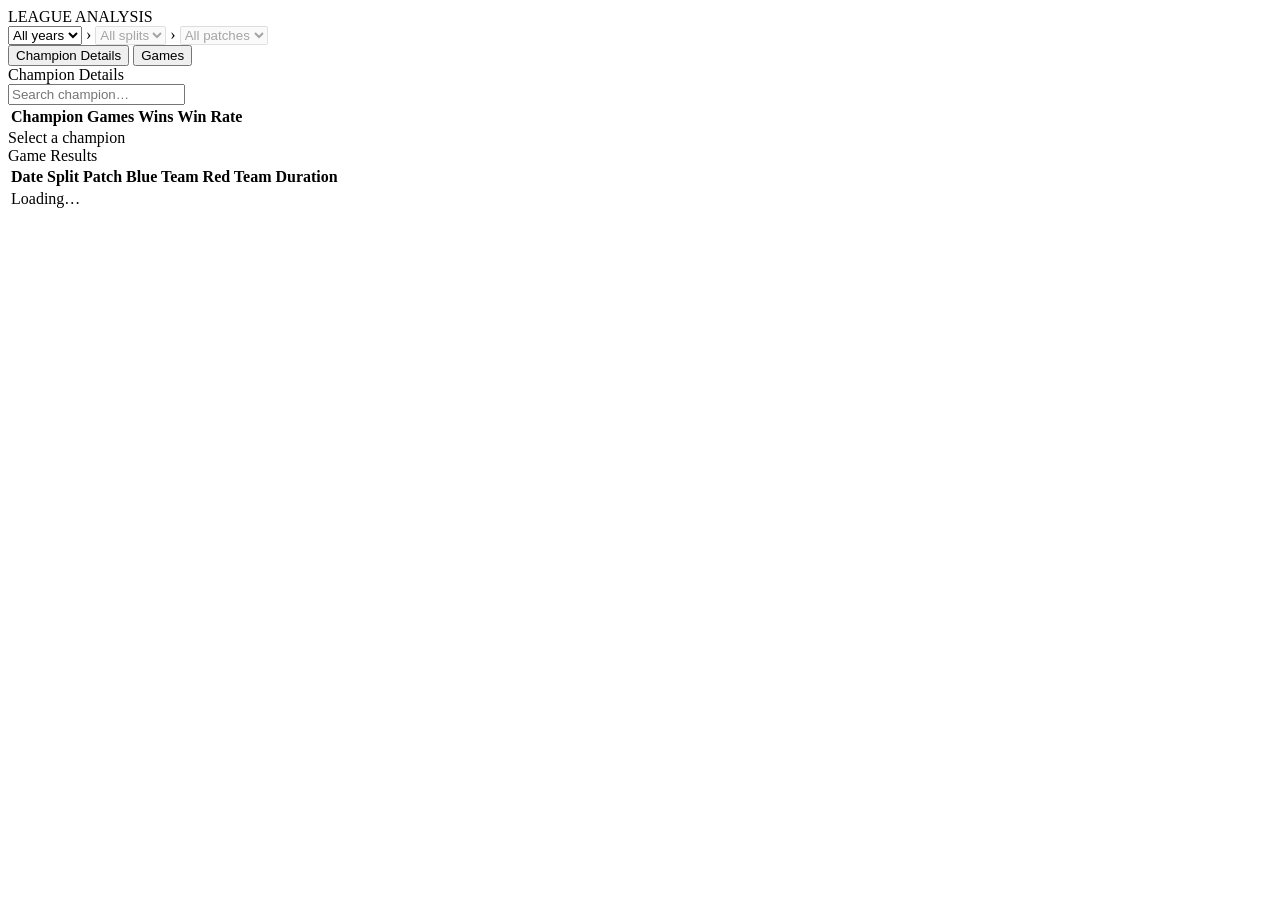
==== frontend/index.html @ 39f958fe "refactor: split app.js into focused modules under frontend/js/" ====
<!DOCTYPE html>
<html lang="en">
<head>
  <meta charset="UTF-8" />
  <meta name="viewport" content="width=device-width, initial-scale=1.0" />
  <title>League Data Analysis</title>
  <link rel="stylesheet" href="/style.css" />
</head>
<body>

<header>
  <div class="logo">LEAGUE ANALYSIS</div>
</header>

<div class="controls-bar">
  <div class="filter-cascade">
    <select id="year-select" class="filter-select">
      <option value="">All years</option>
    </select>
    <span class="filter-arrow">›</span>
    <select id="split-select" class="filter-select" disabled>
      <option value="">All splits</option>
    </select>
    <span class="filter-arrow">›</span>
    <select id="patch-select" class="filter-select" disabled>
      <option value="">All patches</option>
    </select>
  </div>
  <nav>
    <button class="active" data-view="view-details">
      Champion Details
    </button>
    <button data-view="view-games">Games</button>
  </nav>
</div>

<main>
  <div id="view-details" class="view active">
    <div class="section-title">Champion Details</div>
    <input class="search-bar" id="search" type="text"
      placeholder="Search champion…" />
    <div class="details-layout">
      <div class="table-wrap">
        <table>
          <thead>
            <tr>
              <th data-col="champion">Champion</th>
              <th data-col="total_games">Games</th>
              <th data-col="wins">Wins</th>
              <th data-col="win_rate">Win Rate</th>
            </tr>
          </thead>
          <tbody id="champ-tbody"></tbody>
        </table>
      </div>
      <div id="detail-card" class="detail-card">
        <div class="empty">Select a champion</div>
      </div>
    </div>
  </div>

  <div id="view-games" class="view">
    <div class="section-title">Game Results</div>
    <div class="table-wrap">
      <table>
        <thead>
          <tr>
            <th>Date</th>
            <th>Split</th>
            <th>Patch</th>
            <th class="team-col">Blue Team</th>
            <th class="team-col">Red Team</th>
            <th>Duration</th>
          </tr>
        </thead>
        <tbody id="games-tbody">
          <tr>
            <td colspan="6" class="loading">
              Loading…
            </td>
          </tr>
        </tbody>
      </table>
    </div>
  </div>

</main>

<script src="/js/state.js"></script>
<script src="/js/ddragon.js"></script>
<script src="/js/teams.js"></script>
<script src="/js/api.js"></script>
<script src="/js/filters.js"></script>
<script src="/js/chart.js"></script>
<script src="/js/detail-card.js"></script>
<script src="/js/champion-table.js"></script>
<script src="/js/games.js"></script>
<script src="/js/main.js"></script>
</body>
</html>
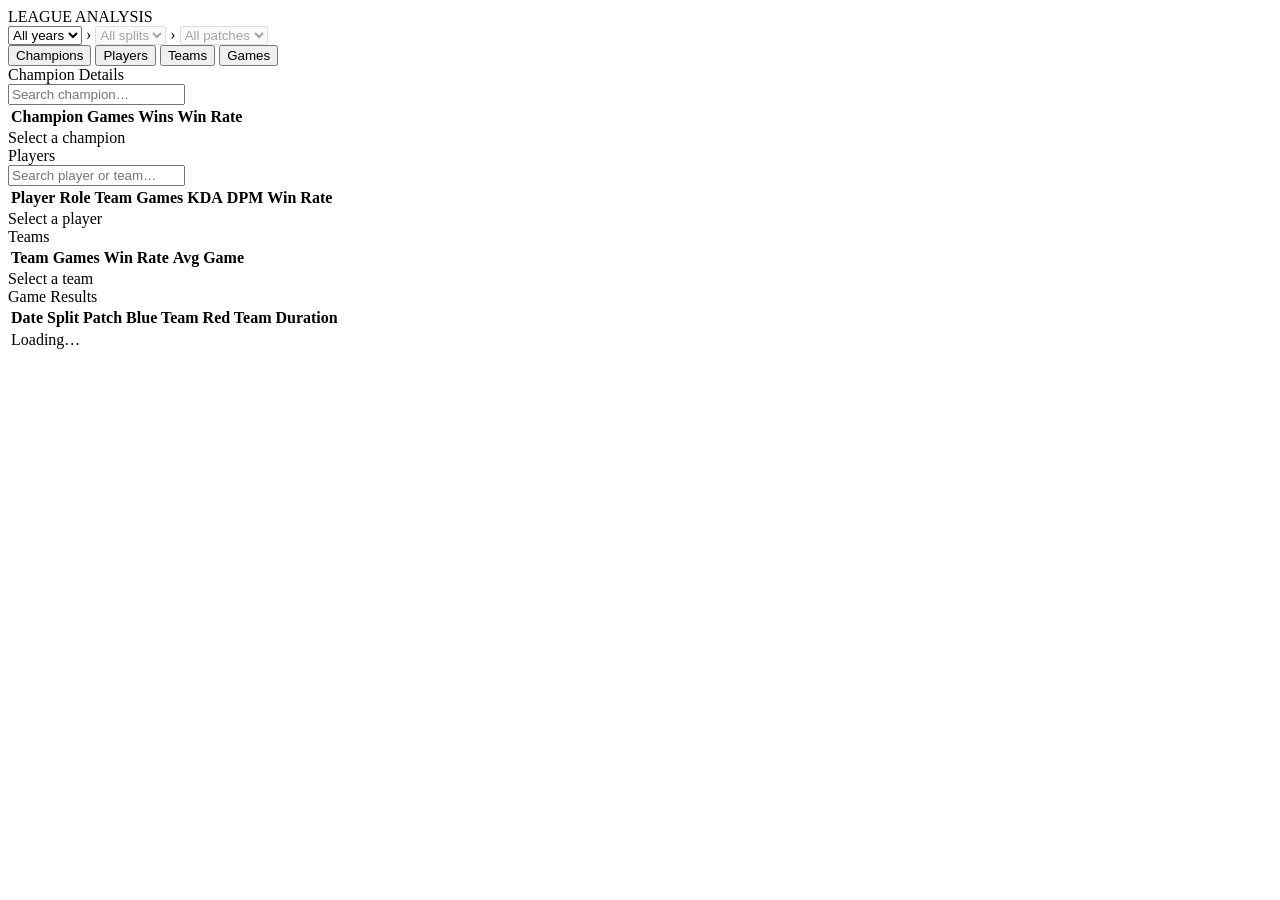
==== commit 2652b595: "feat: add Player and Team views with detail cards - Players view: list with role/team/KDA/DPM/WR, de" ====
--- a/frontend/index.html
+++ b/frontend/index.html
@@ -27,14 +27,16 @@
     </select>
   </div>
   <nav>
-    <button class="active" data-view="view-details">
-      Champion Details
-    </button>
+    <button class="active" data-view="view-details">Champions</button>
+    <button data-view="view-players">Players</button>
+    <button data-view="view-teams">Teams</button>
     <button data-view="view-games">Games</button>
   </nav>
 </div>
 
 <main>
+
+  <!-- ── Champions ── -->
   <div id="view-details" class="view active">
     <div class="section-title">Champion Details</div>
     <input class="search-bar" id="search" type="text"
@@ -59,6 +61,58 @@
     </div>
   </div>
 
+  <!-- ── Players ── -->
+  <div id="view-players" class="view">
+    <div class="section-title">Players</div>
+    <input class="search-bar" id="player-search" type="text"
+      placeholder="Search player or team…" />
+    <div class="details-layout">
+      <div class="table-wrap">
+        <table>
+          <thead>
+            <tr>
+              <th data-col-p="playername">Player</th>
+              <th data-col-p="position">Role</th>
+              <th data-col-p="teamname">Team</th>
+              <th data-col-p="games">Games</th>
+              <th data-col-p="kda">KDA</th>
+              <th data-col-p="dpm">DPM</th>
+              <th data-col-p="win_rate">Win Rate</th>
+            </tr>
+          </thead>
+          <tbody id="player-tbody"></tbody>
+        </table>
+      </div>
+      <div id="player-detail-card" class="detail-card">
+        <div class="empty">Select a player</div>
+      </div>
+    </div>
+  </div>
+
+  <!-- ── Teams ── -->
+  <div id="view-teams" class="view">
+    <div class="section-title">Teams</div>
+    <div class="details-layout">
+      <div class="table-wrap">
+        <table>
+          <thead>
+            <tr>
+              <th data-col-t="teamname">Team</th>
+              <th data-col-t="games">Games</th>
+              <th data-col-t="win_rate">Win Rate</th>
+              <th data-col-t="avg_game_min">Avg Game</th>
+            </tr>
+          </thead>
+          <tbody id="team-tbody"></tbody>
+        </table>
+      </div>
+      <div id="team-detail-card" class="detail-card">
+        <div class="empty">Select a team</div>
+      </div>
+    </div>
+  </div>
+
+  <!-- ── Games ── -->
   <div id="view-games" class="view">
     <div class="section-title">Game Results</div>
     <div class="table-wrap">
@@ -75,9 +129,7 @@
         </thead>
         <tbody id="games-tbody">
           <tr>
-            <td colspan="6" class="loading">
-              Loading…
-            </td>
+            <td colspan="6" class="loading">Loading…</td>
           </tr>
         </tbody>
       </table>
@@ -94,6 +146,8 @@
 <script src="/js/chart.js"></script>
 <script src="/js/detail-card.js"></script>
 <script src="/js/champion-table.js"></script>
+<script src="/js/player-view.js"></script>
+<script src="/js/team-view.js"></script>
 <script src="/js/games.js"></script>
 <script src="/js/main.js"></script>
 </body>
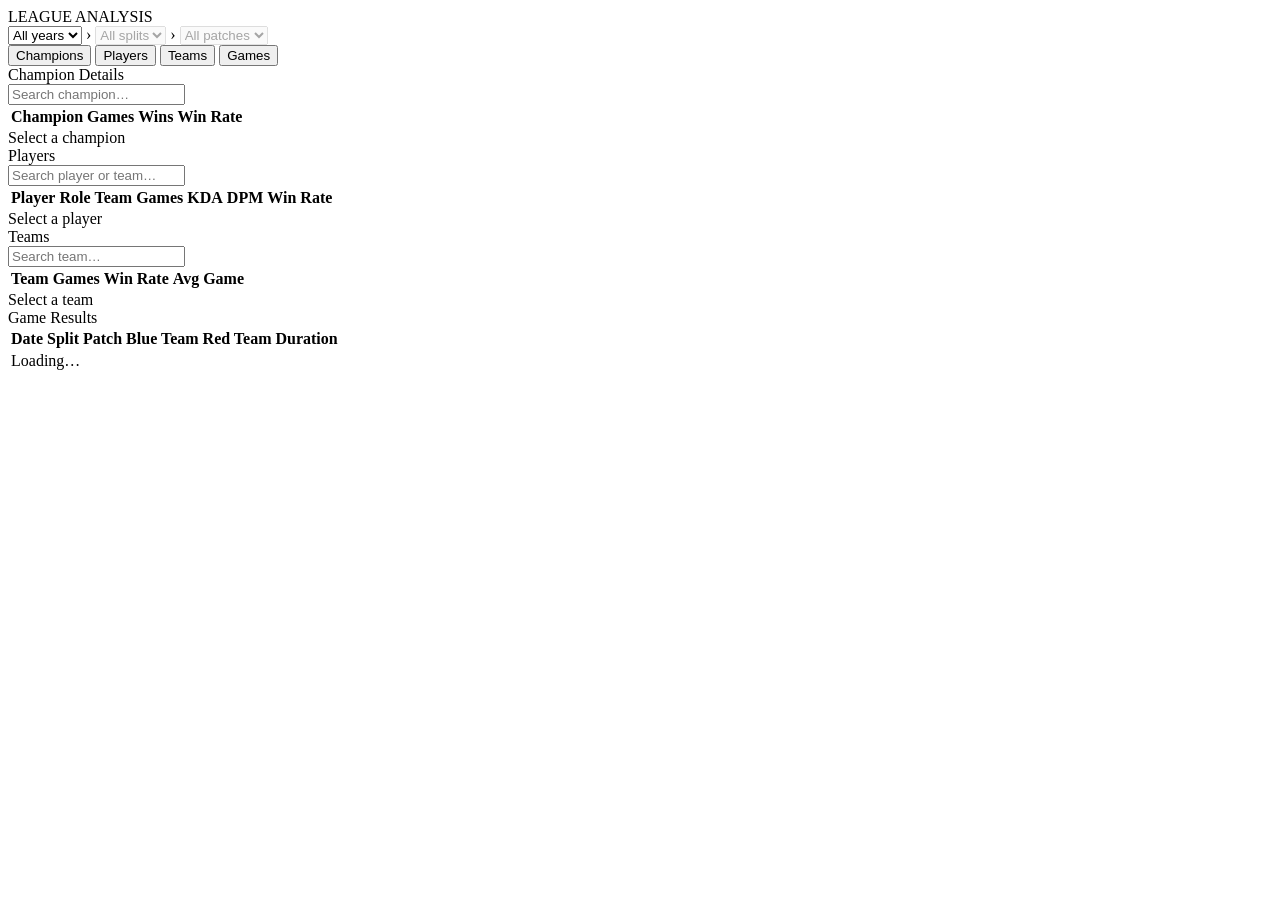
==== commit ff1226ab: "feat: team search bar, player career chart, and split ordering fix - Add search bar to Teams view - " ====
--- a/frontend/index.html
+++ b/frontend/index.html
@@ -92,6 +92,8 @@
   <!-- ── Teams ── -->
   <div id="view-teams" class="view">
     <div class="section-title">Teams</div>
+    <input class="search-bar" id="team-search" type="text"
+      placeholder="Search team…" />
     <div class="details-layout">
       <div class="table-wrap">
         <table>
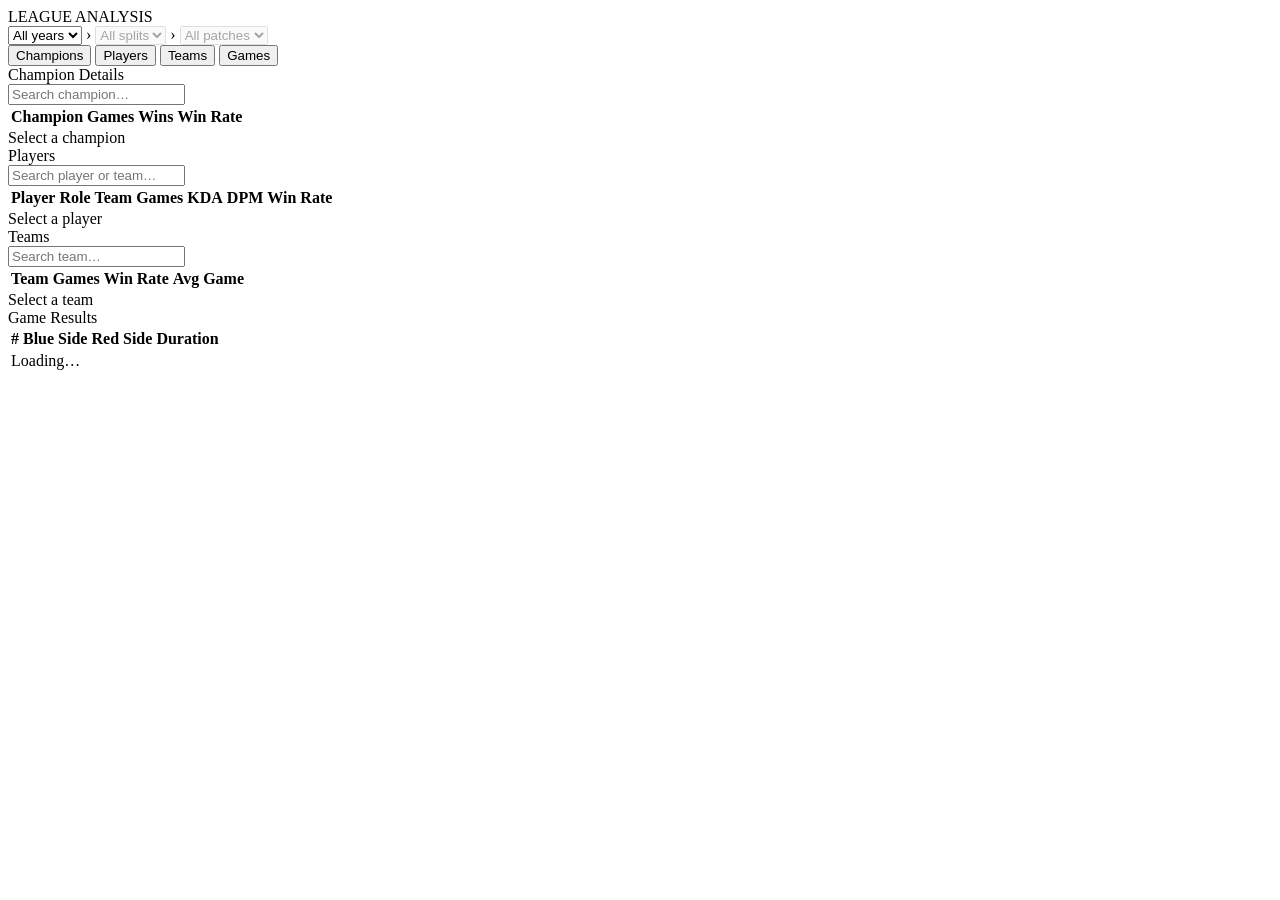
==== commit 50d8f9ae: "chore: resolve merge conflict with master" ====
--- a/frontend/index.html
+++ b/frontend/index.html
@@ -121,11 +121,9 @@
       <table>
         <thead>
           <tr>
-            <th>Date</th>
-            <th>Split</th>
-            <th>Patch</th>
-            <th class="team-col">Blue Team</th>
-            <th class="team-col">Red Team</th>
+            <th class="game-num-col">#</th>
+            <th class="team-col">Blue Side</th>
+            <th class="team-col">Red Side</th>
             <th>Duration</th>
           </tr>
         </thead>
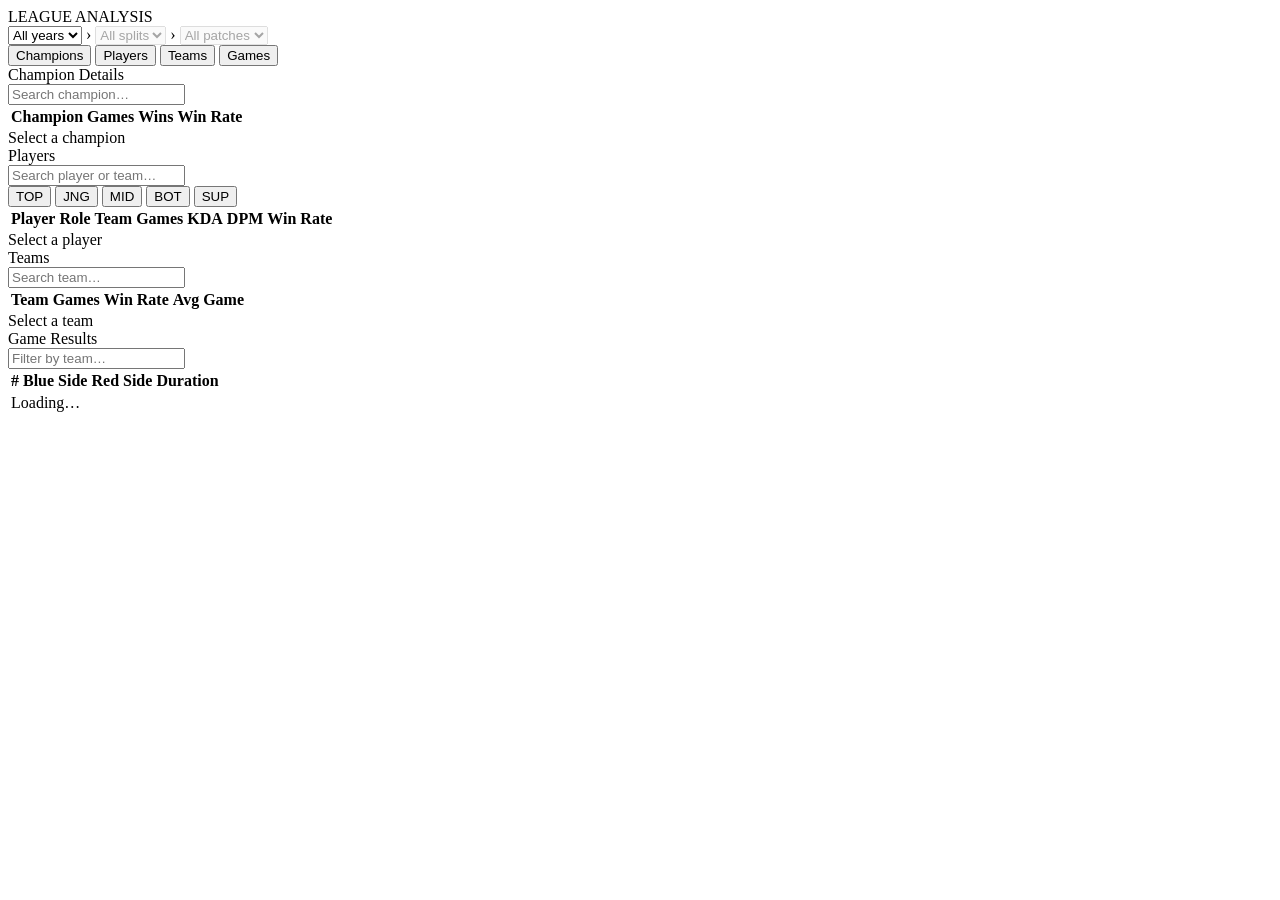
==== commit 9b181da5: "feat: champion picks in games, role filter, team filter, date format - Show champion icons per team " ====
--- a/frontend/index.html
+++ b/frontend/index.html
@@ -64,8 +64,17 @@
   <!-- ── Players ── -->
   <div id="view-players" class="view">
     <div class="section-title">Players</div>
-    <input class="search-bar" id="player-search" type="text"
-      placeholder="Search player or team…" />
+    <div class="player-filter-bar">
+      <input class="search-bar" id="player-search" type="text"
+        placeholder="Search player or team…" />
+      <div class="role-pills">
+        <button class="role-pill" data-role="top"  onclick="setRoleFilter('top')">TOP</button>
+        <button class="role-pill" data-role="jng"  onclick="setRoleFilter('jng')">JNG</button>
+        <button class="role-pill" data-role="mid"  onclick="setRoleFilter('mid')">MID</button>
+        <button class="role-pill" data-role="bot"  onclick="setRoleFilter('bot')">BOT</button>
+        <button class="role-pill" data-role="sup"  onclick="setRoleFilter('sup')">SUP</button>
+      </div>
+    </div>
     <div class="details-layout">
       <div class="table-wrap">
         <table>
@@ -117,6 +126,8 @@
   <!-- ── Games ── -->
   <div id="view-games" class="view">
     <div class="section-title">Game Results</div>
+    <input class="search-bar" id="game-team-search" type="text"
+      placeholder="Filter by team…" />
     <div class="table-wrap">
       <table>
         <thead>
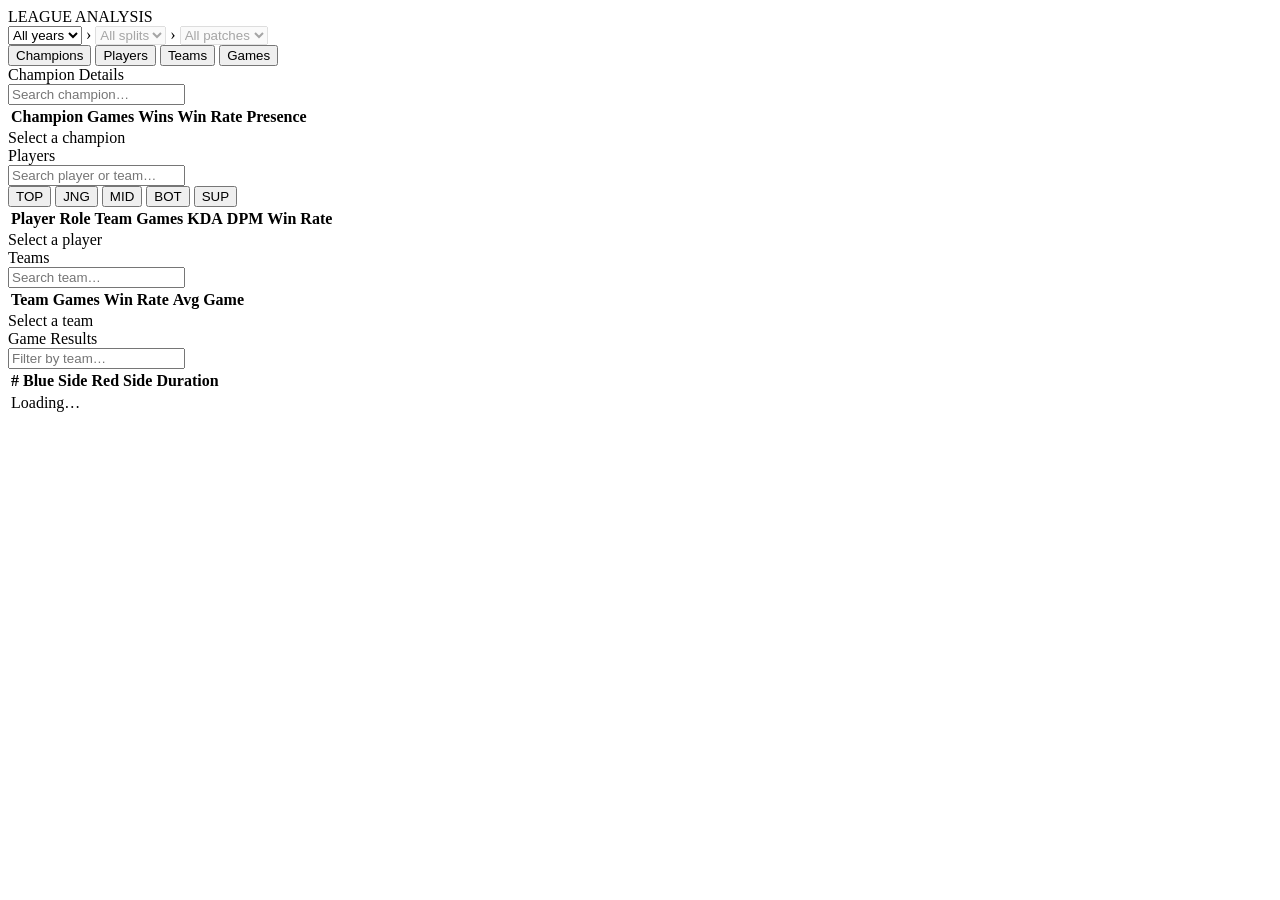
==== commit 4311efec: "feat: add presence column to champion table, reorder player stats grid - Champion list: sortable Pre" ====
--- a/frontend/index.html
+++ b/frontend/index.html
@@ -50,6 +50,7 @@
               <th data-col="total_games">Games</th>
               <th data-col="wins">Wins</th>
               <th data-col="win_rate">Win Rate</th>
+              <th data-col="presence">Presence</th>
             </tr>
           </thead>
           <tbody id="champ-tbody"></tbody>
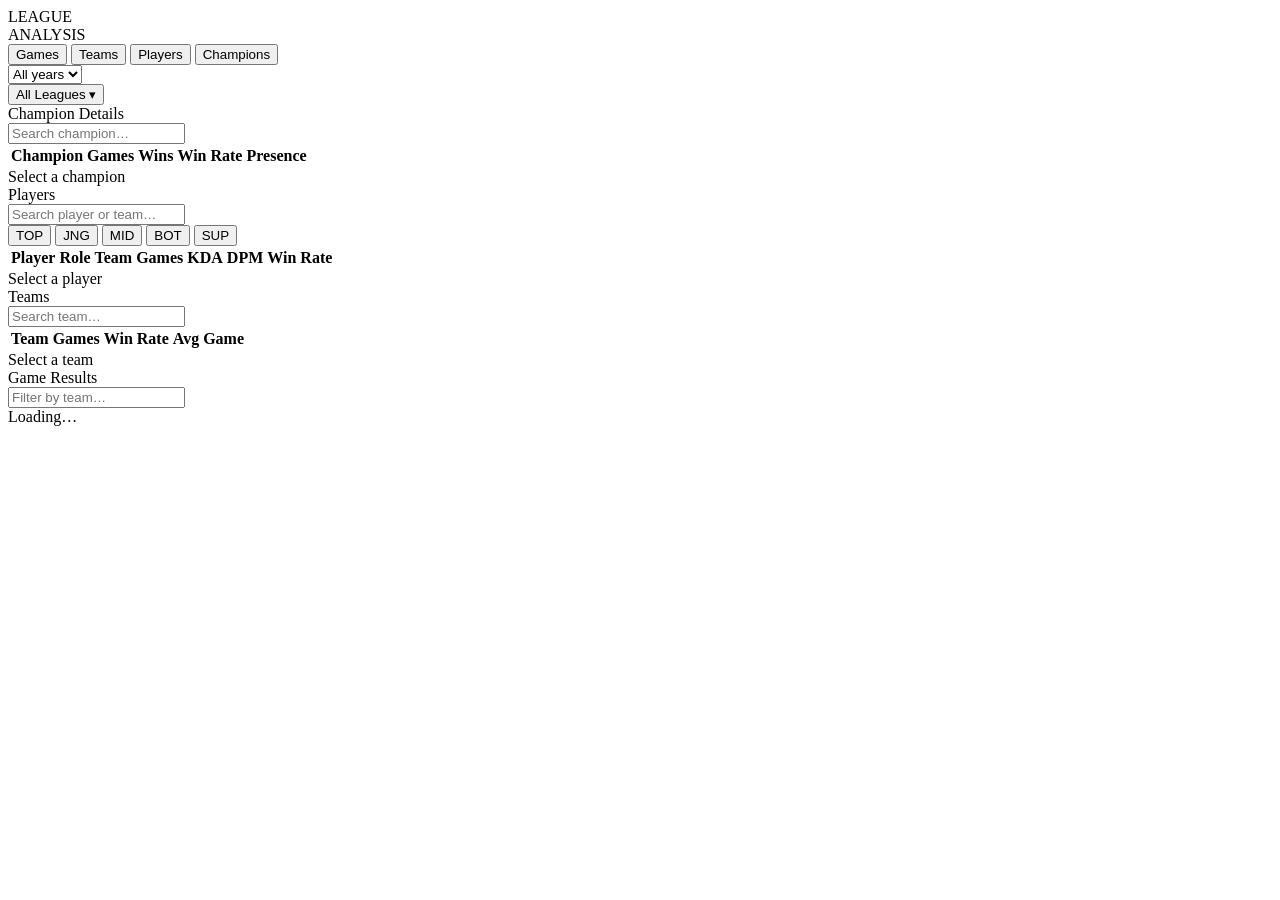
==== commit 9ed9aa70: "redesign: sidebar nav, stat tiles, match cards, and league/year filter Reworks the dashboard layout " ====
--- a/frontend/index.html
+++ b/frontend/index.html
@@ -8,37 +8,44 @@
 </head>
 <body>
 
-<header>
-  <div class="logo">LEAGUE ANALYSIS</div>
-</header>
+<div class="app-shell">
 
-<div class="controls-bar">
-  <div class="filter-cascade">
-    <select id="year-select" class="filter-select">
-      <option value="">All years</option>
-    </select>
-    <span class="filter-arrow">›</span>
-    <select id="split-select" class="filter-select" disabled>
-      <option value="">All splits</option>
-    </select>
-    <span class="filter-arrow">›</span>
-    <select id="patch-select" class="filter-select" disabled>
-      <option value="">All patches</option>
-    </select>
-  </div>
-  <nav>
-    <button class="active" data-view="view-details">Champions</button>
-    <button data-view="view-players">Players</button>
-    <button data-view="view-teams">Teams</button>
-    <button data-view="view-games">Games</button>
-  </nav>
-</div>
+  <aside class="sidebar">
+    <div class="sidebar-logo">LEAGUE<br>ANALYSIS</div>
+    <nav class="side-nav">
+      <button class="active" data-view="view-games">Games</button>
+      <button data-view="view-teams">Teams</button>
+      <button data-view="view-players">Players</button>
+      <button data-view="view-details">Champions</button>
+    </nav>
+  </aside>
 
-<main>
+  <div class="main-col">
 
-  <!-- ── Champions ── -->
-  <div id="view-details" class="view active">
+    <div class="controls-bar">
+      <div class="controls-inner">
+        <div class="filter-cascade">
+          <select id="year-select" class="filter-select">
+            <option value="">All years</option>
+          </select>
+          <div class="league-filter" id="league-filter">
+            <button type="button" class="league-filter-btn" id="league-filter-btn">
+              All Leagues
+              <span class="league-filter-caret">▾</span>
+            </button>
+            <div class="league-filter-panel" id="league-filter-panel"></div>
+          </div>
+        </div>
+      </div>
+    </div>
+
+    <main>
+    <div class="main-inner">
+
+      <!-- ── Champions ── -->
+  <div id="view-details" class="view">
     <div class="section-title">Champion Details</div>
+    <div class="stat-tiles" id="champ-stat-tiles"></div>
     <input class="search-bar" id="search" type="text"
       placeholder="Search champion…" />
     <div class="details-layout">
@@ -65,6 +72,7 @@
   <!-- ── Players ── -->
   <div id="view-players" class="view">
     <div class="section-title">Players</div>
+    <div class="stat-tiles" id="player-stat-tiles"></div>
     <div class="player-filter-bar">
       <input class="search-bar" id="player-search" type="text"
         placeholder="Search player or team…" />
@@ -102,6 +110,7 @@
   <!-- ── Teams ── -->
   <div id="view-teams" class="view">
     <div class="section-title">Teams</div>
+    <div class="stat-tiles" id="team-stat-tiles"></div>
     <input class="search-bar" id="team-search" type="text"
       placeholder="Search team…" />
     <div class="details-layout">
@@ -125,30 +134,21 @@
   </div>
 
   <!-- ── Games ── -->
-  <div id="view-games" class="view">
+  <div id="view-games" class="view active">
     <div class="section-title">Game Results</div>
+    <div class="stat-tiles" id="games-stat-tiles"></div>
     <input class="search-bar" id="game-team-search" type="text"
       placeholder="Filter by team…" />
-    <div class="table-wrap">
-      <table>
-        <thead>
-          <tr>
-            <th class="game-num-col">#</th>
-            <th class="team-col">Blue Side</th>
-            <th class="team-col">Red Side</th>
-            <th>Duration</th>
-          </tr>
-        </thead>
-        <tbody id="games-tbody">
-          <tr>
-            <td colspan="6" class="loading">Loading…</td>
-          </tr>
-        </tbody>
-      </table>
+    <div class="series-list" id="games-list">
+      <div class="loading">Loading…</div>
     </div>
+      </div>
+
+    </div>
+    </main>
+
   </div>
-
-</main>
+</div>
 
 <script src="/js/state.js"></script>
 <script src="/js/ddragon.js"></script>
@@ -157,10 +157,12 @@
 <script src="/js/filters.js"></script>
 <script src="/js/chart.js"></script>
 <script src="/js/detail-card.js"></script>
+<script src="/js/data-table.js"></script>
 <script src="/js/champion-table.js"></script>
 <script src="/js/player-view.js"></script>
 <script src="/js/team-view.js"></script>
 <script src="/js/games.js"></script>
+<script src="/js/stat-tiles.js"></script>
 <script src="/js/main.js"></script>
 </body>
 </html>
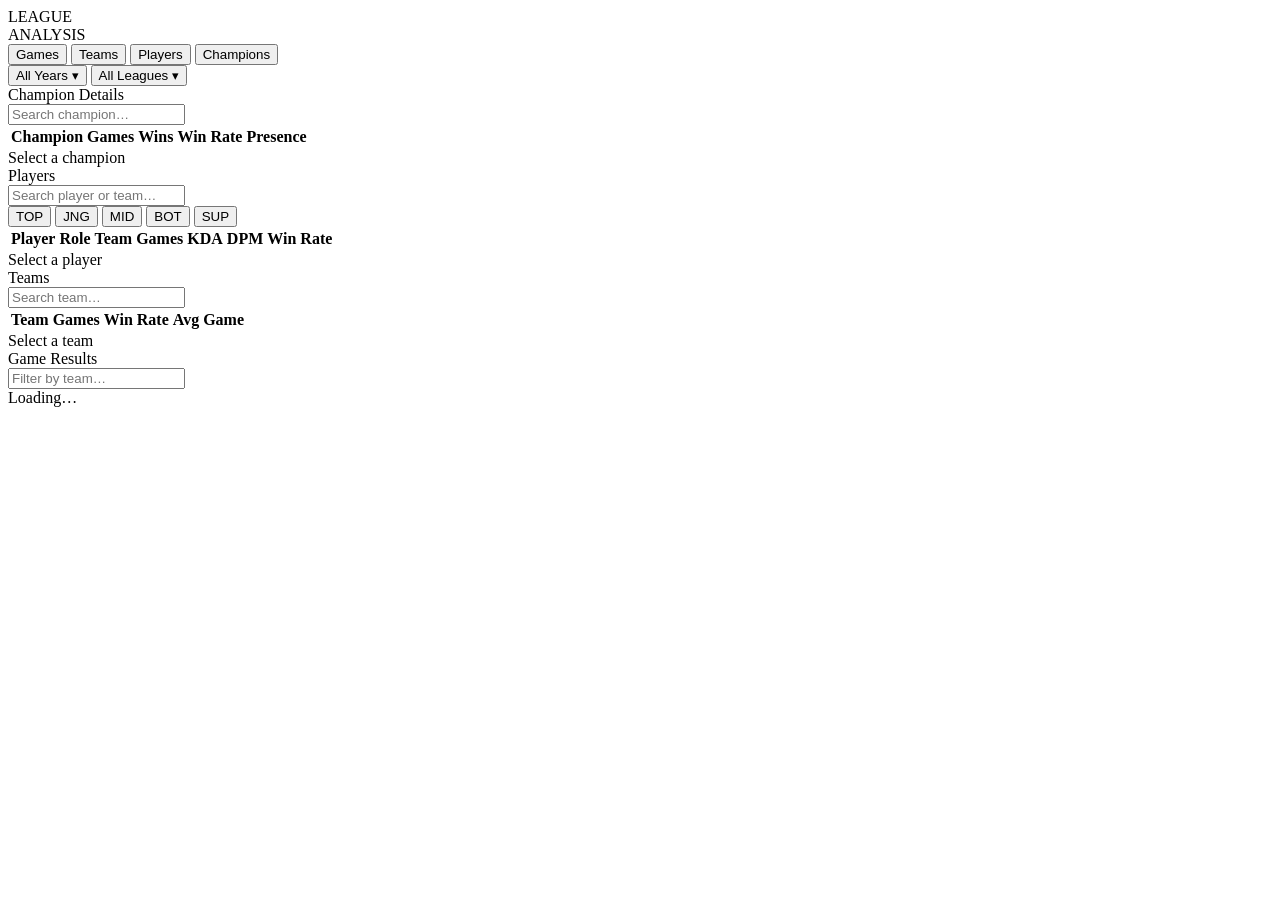
==== commit b90f5ab7: "feat: multi-year filter, sliding filter drawer, and league logos - year filter becomes multi-select " ====
--- a/frontend/index.html
+++ b/frontend/index.html
@@ -25,16 +25,20 @@
     <div class="controls-bar">
       <div class="controls-inner">
         <div class="filter-cascade">
-          <select id="year-select" class="filter-select">
-            <option value="">All years</option>
-          </select>
-          <div class="league-filter" id="league-filter">
-            <button type="button" class="league-filter-btn" id="league-filter-btn">
-              All Leagues
-              <span class="league-filter-caret">▾</span>
-            </button>
-            <div class="league-filter-panel" id="league-filter-panel"></div>
-          </div>
+          <button type="button" class="filter-drawer-btn" id="year-filter-btn" data-kind="year">
+            All Years <span class="filter-drawer-caret">▾</span>
+          </button>
+          <button type="button" class="filter-drawer-btn" id="league-filter-btn" data-kind="league">
+            All Leagues <span class="filter-drawer-caret">▾</span>
+          </button>
+        </div>
+      </div>
+    </div>
+
+    <div class="filter-drawer" id="filter-drawer">
+      <div class="filter-drawer-clip">
+        <div class="filter-drawer-body-wrap">
+          <div class="filter-drawer-body" id="filter-drawer-body"></div>
         </div>
       </div>
     </div>
